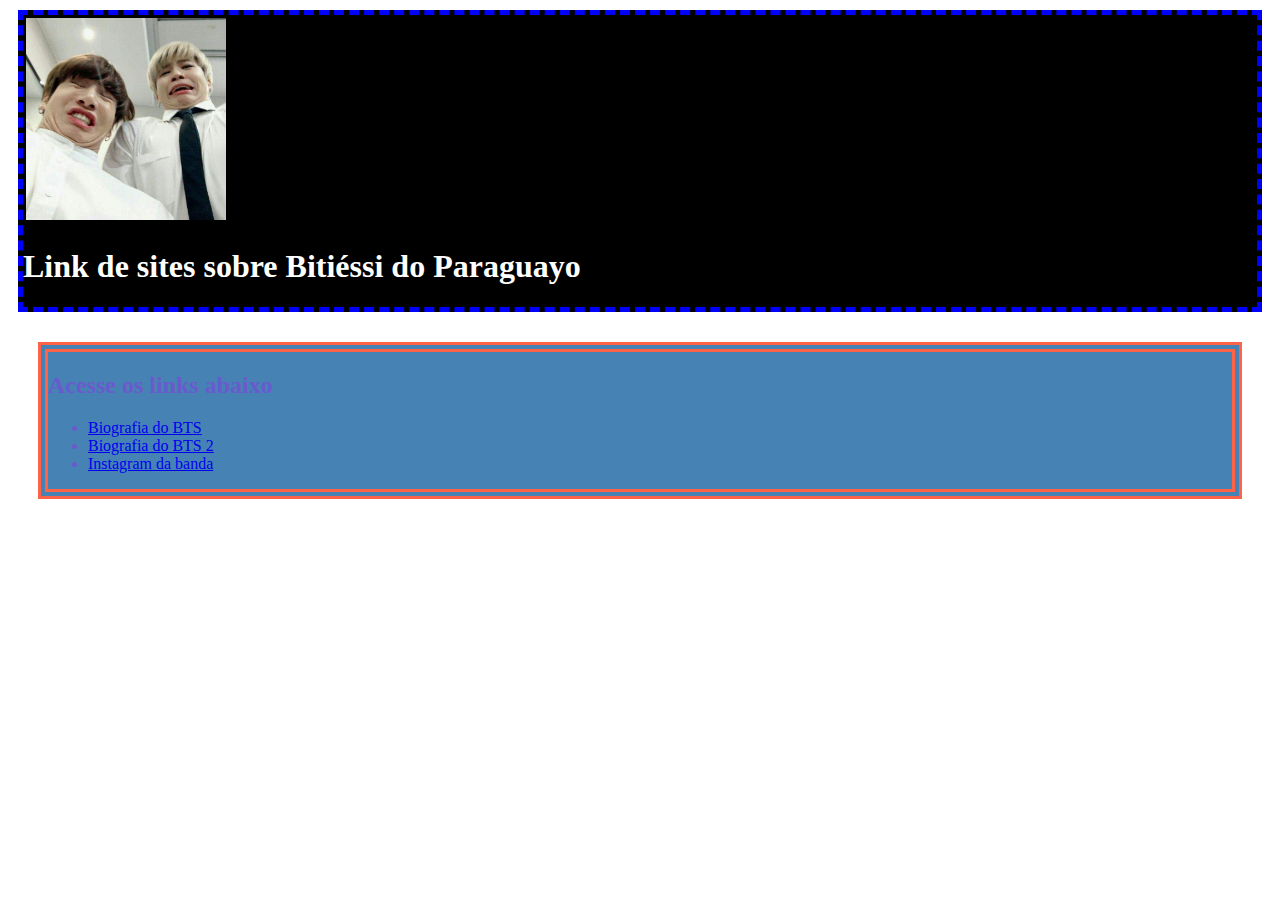
==== index2.html @ 4c22e1bd "cxvxcvv" ====
<!DOCTYPE html>  
<html lang="pt-br">
  <head>  
    <meta charset="UTF-8"> 
    <title>Bitiéssi da Pirataria</title> 
    <link rel="stylesheet" href="style2.css">
  </head>

  <body>

    <header class="cabecalho">
        <img src="bts zuado.jpg" alt="bitiéssi" id="foto-do-bitiessi">
        <h1>Link de sites sobre Bitiéssi do Paraguayo</h1>
    </header>

    <main class="principal">
        <h2>Acesse os links abaixo</h2>
        <ul>
            <li>
                <a href="https://pt.wikipedia.org/wiki/BTS">Biografia do BTS</a>
            </li>
            <li>
                <a href="https://ibighit.com/bts/eng/">Biografia do BTS 2</a>
            </li>    
            <li>
                <a href="https://www.instagram.com/bts.bighitofficial/">Instagram da banda</a>
            </li>
        </ul>
        
    </main>

    <footer>

    </footer>

  </body>

</html>
---- style2.css ----
.cabecalho{
    background-color:black;
    border: 5px;
    border-color:blue;
    border-style: dashed;
    margin: 10px;
    color: white;
    font-weight: 400;
}

#foto-do-bitiessi{
    width: 200px;
    border: 3px black solid;
}

.principal{
    background-color:steelblue;
    border: 10px;
    border-color:tomato;
    border-style: double;
    margin: 30px;
    color:slateblue;
}
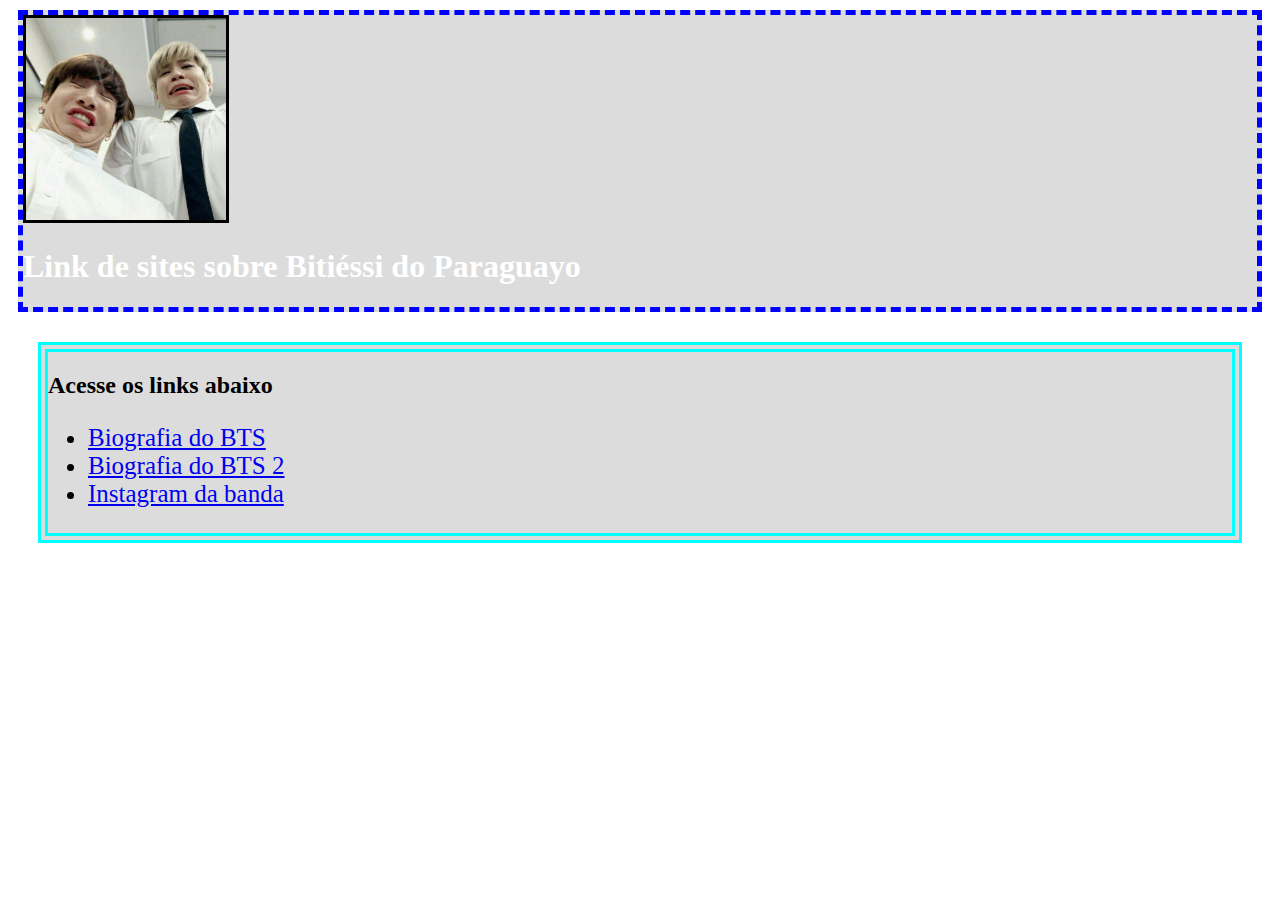
==== commit 425f546a: "lokblckvb" ====
--- a/index2.html
+++ b/index2.html
@@ -15,7 +15,7 @@
 
     <main class="principal">
         <h2>Acesse os links abaixo</h2>
-        <ul>
+        <ul class="lista-links">
             <li>
                 <a href="https://pt.wikipedia.org/wiki/BTS">Biografia do BTS</a>
             </li>
--- a/style2.css
+++ b/style2.css
@@ -1,5 +1,5 @@
 .cabecalho{
-    background-color:black;
+    background-color:gainsboro;
     border: 5px;
     border-color:blue;
     border-style: dashed;
@@ -14,10 +14,16 @@
 }
 
 .principal{
-    background-color:steelblue;
+    background-color:gainsboro;
     border: 10px;
-    border-color:tomato;
+    border-color:aqua;
     border-style: double;
     margin: 30px;
-    color:slateblue;
+    color:black;
+}
+
+.lista-links{
+    font-size: 25px;
+    color: black;
+    text-decoration: none;
 }